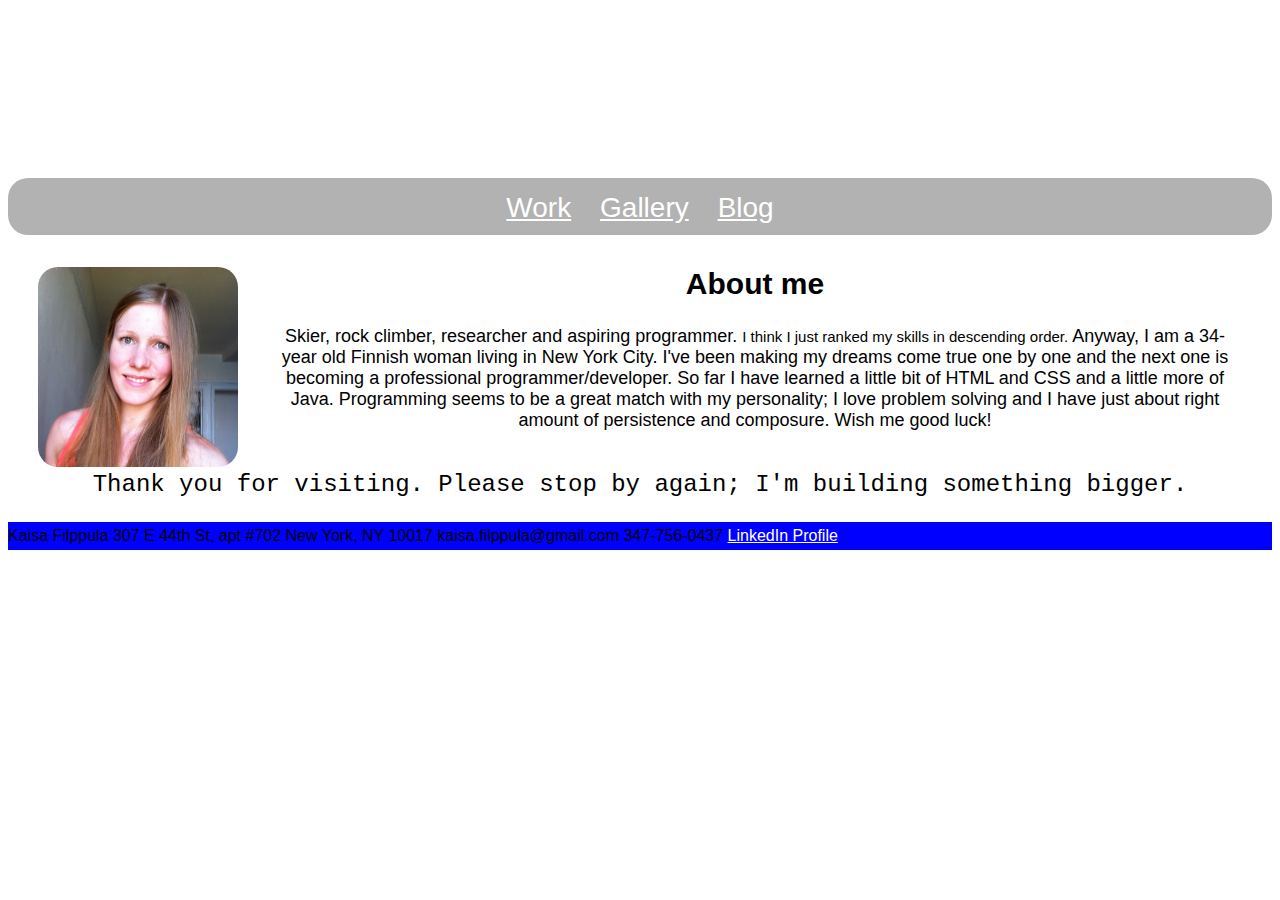
==== index.html @ 6ad43ed1 "Update index.html" ====
<!DOCTYPE html>
<html>
<head>
 <link href=kaisaf.css rel="stylesheet">
  <title>Kaisa's Site</title>
</head>
<header>
  <h1>Kaisa: An Introduction</h1>
    <ul>
  <li><a href="#">Work</a></li>
  <li><a href="#">Gallery</a></li>
  <li><a href="#">Blog</a></li>
  </ul>
</header>
<body>

<div class="about">
<img src="KaisaF2014.jpg" alt="My picture" style="width:200px;height:200px">
<h2>About me</h2>
<p>Skier, rock climber, researcher and aspiring programmer. <small>I think I just ranked my skills in descending order.</small> 
 Anyway, I am a 34-year old Finnish woman living in New York City. I've been making my dreams come true one by one 
 and the next one is becoming a professional programmer/developer. So far I have learned a little bit of HTML and CSS 
 and a little more of Java. Programming seems to be a great match with my personality; I love problem solving and 
 I have just about right amount of persistence and composure. Wish me good luck!
</p>
</div>
<p>Thank you for visiting. Please stop by again; I'm building something bigger.</p>
<footer>
  <li>Kaisa Filppula</li>
  <li>307 E 44th St, apt #702</li>
  <li>New York, NY 10017</li>
  <li>kaisa.filppula@gmail.com</li>
  <li>347-756-0437</li>
  <li></li>
  <li><a href= url("www.linkedin.com/in/kaisafilppula")>LinkedIn Profile</a></li>
</footer>

</body>

</html>
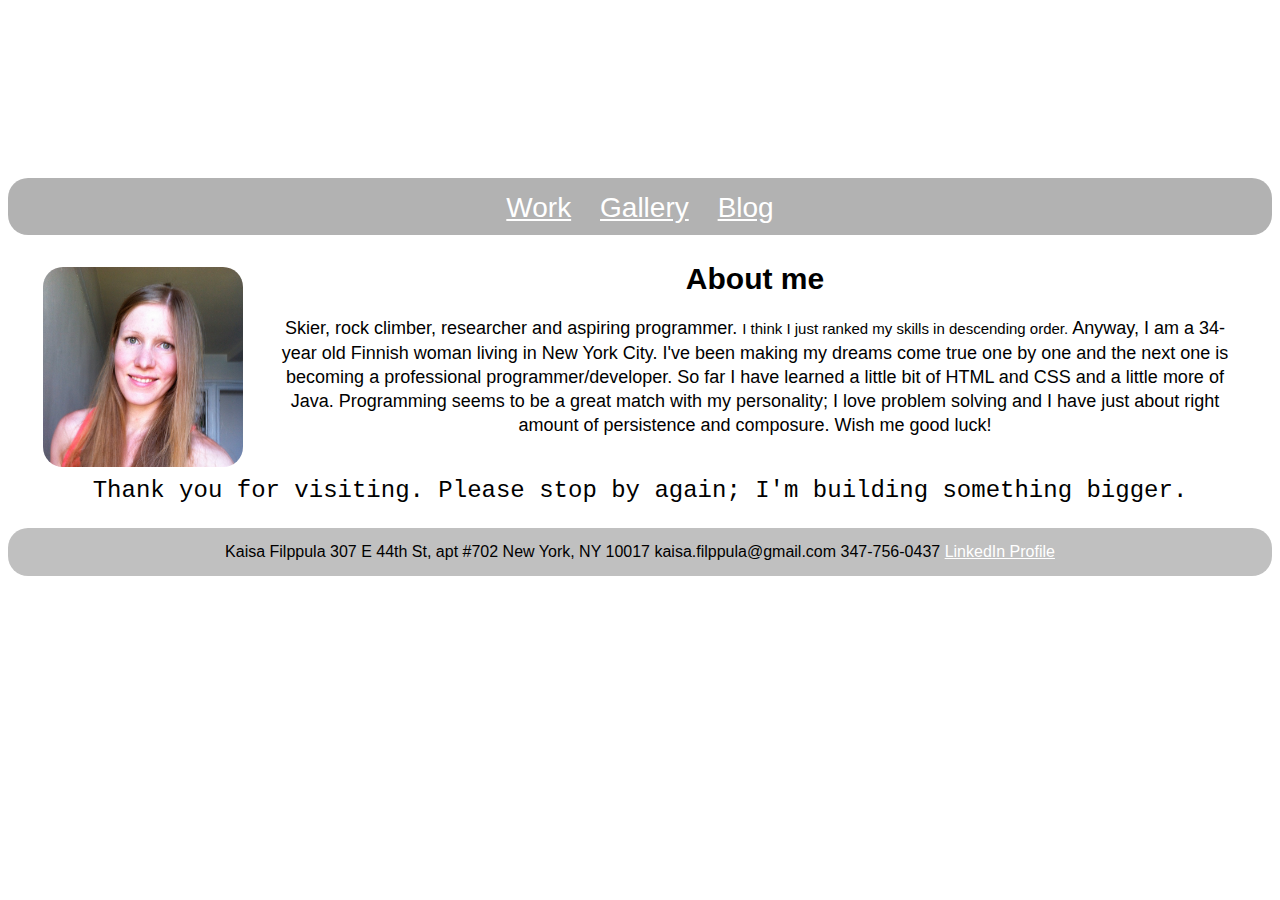
==== commit 14bfa42b: "Update index.html" ====
--- a/index.html
+++ b/index.html
@@ -7,7 +7,7 @@
 <header>
   <h1>Kaisa: An Introduction</h1>
     <ul>
-  <li><a href="#">Work</a></li>
+  <li><a href="/bio.html">Work</a></li>
   <li><a href="#">Gallery</a></li>
   <li><a href="#">Blog</a></li>
   </ul>
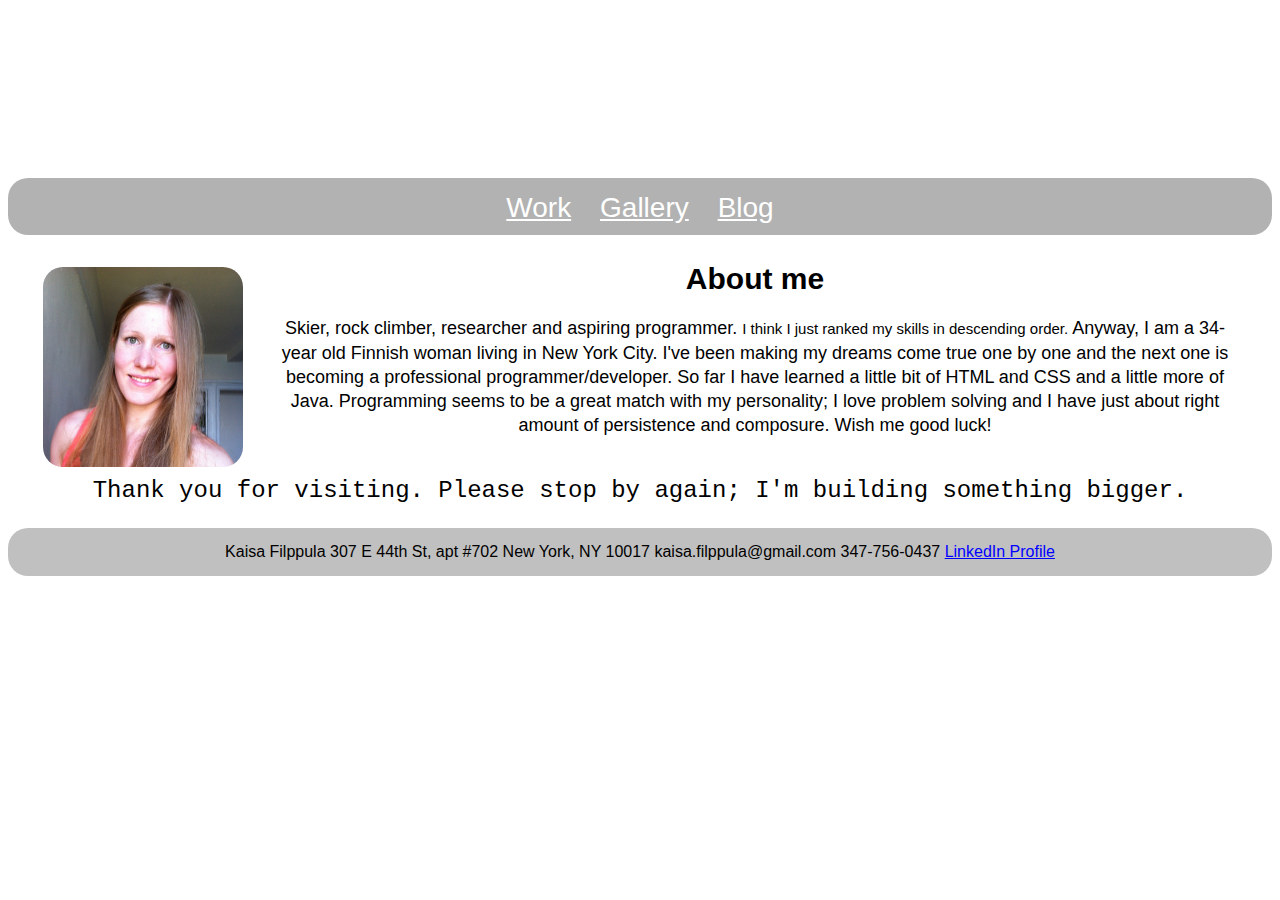
==== commit ec41e605: "Update index.html" ====
--- a/index.html
+++ b/index.html
@@ -8,14 +8,14 @@
   <h1>Kaisa: An Introduction</h1>
     <ul>
   <li><a href="/bio.html">Work</a></li>
-  <li><a href="#">Gallery</a></li>
-  <li><a href="#">Blog</a></li>
+  <li><a href="/bio.html">Gallery</a></li>
+  <li><a href="/bio.html">Blog</a></li>
   </ul>
 </header>
 <body>
 
 <div class="about">
-<img src="KaisaF2014.jpg" alt="My picture" style="width:200px;height:200px">
+<img src="KaisaF2014.png" alt="My picture" style="width:200px;height:200px">
 <h2>About me</h2>
 <p>Skier, rock climber, researcher and aspiring programmer. <small>I think I just ranked my skills in descending order.</small> 
  Anyway, I am a 34-year old Finnish woman living in New York City. I've been making my dreams come true one by one 
@@ -32,7 +32,7 @@
   <li>kaisa.filppula@gmail.com</li>
   <li>347-756-0437</li>
   <li></li>
-  <li><a href= url("www.linkedin.com/in/kaisafilppula")>LinkedIn Profile</a></li>
+  <li><a href= "http://www.linkedin.com/in/kaisafilppula?referrer=Baker">LinkedIn Profile</a></li>
 </footer>
 
 </body>
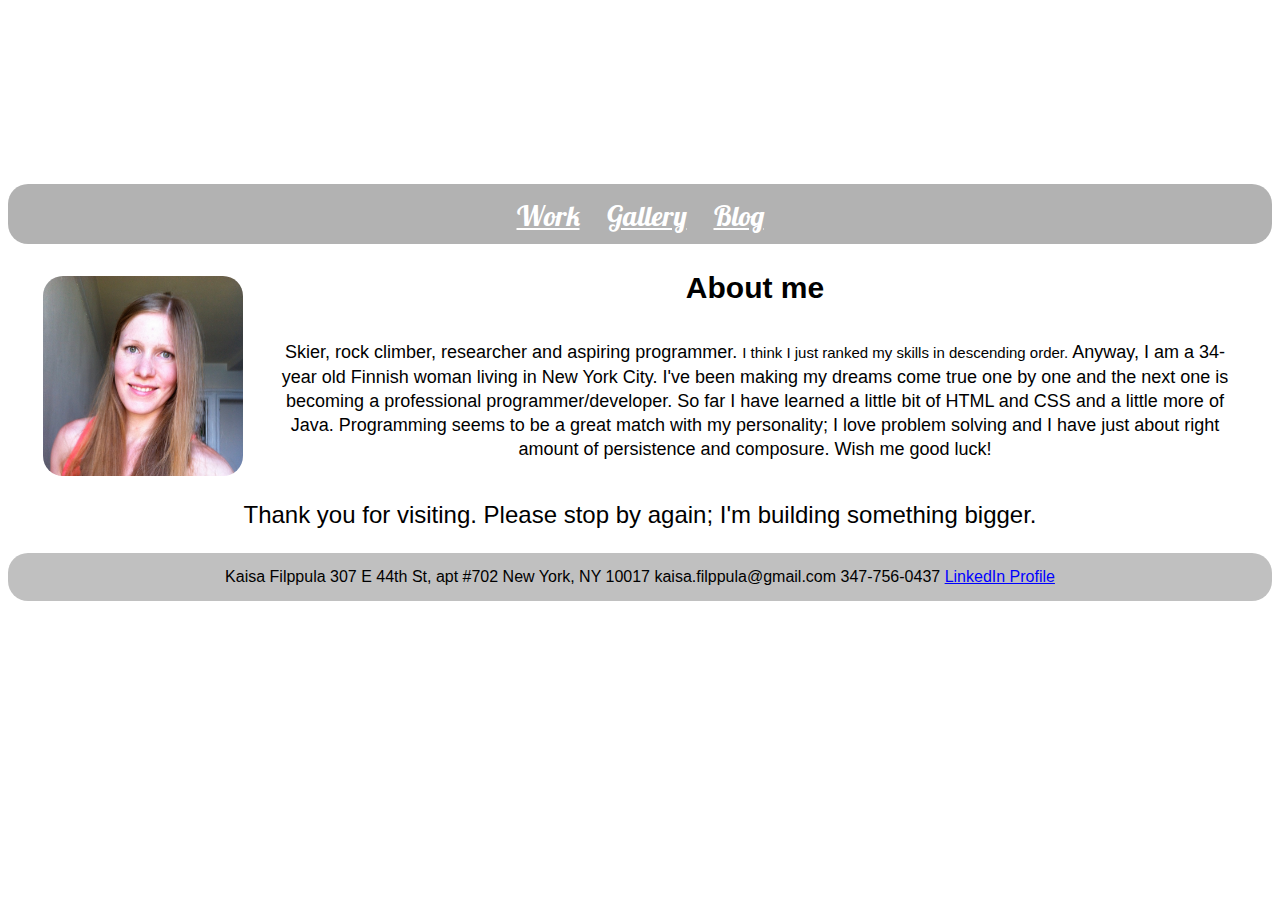
==== commit 1874b01d: "Update index.html" ====
--- a/index.html
+++ b/index.html
@@ -2,6 +2,7 @@
 <html>
 <head>
  <link href=kaisaf.css rel="stylesheet">
+ <link href='http://fonts.googleapis.com/css?family=Lobster' rel='stylesheet' type='text/css'>
   <title>Kaisa's Site</title>
 </head>
 <header>
@@ -27,11 +28,9 @@
 <p>Thank you for visiting. Please stop by again; I'm building something bigger.</p>
 <footer>
   <li>Kaisa Filppula</li>
-  <li>307 E 44th St, apt #702</li>
-  <li>New York, NY 10017</li>
+  <li>307 E 44th St, apt #702 New York, NY 10017</li>
   <li>kaisa.filppula@gmail.com</li>
   <li>347-756-0437</li>
-  <li></li>
   <li><a href= "http://www.linkedin.com/in/kaisafilppula?referrer=Baker">LinkedIn Profile</a></li>
 </footer>
 
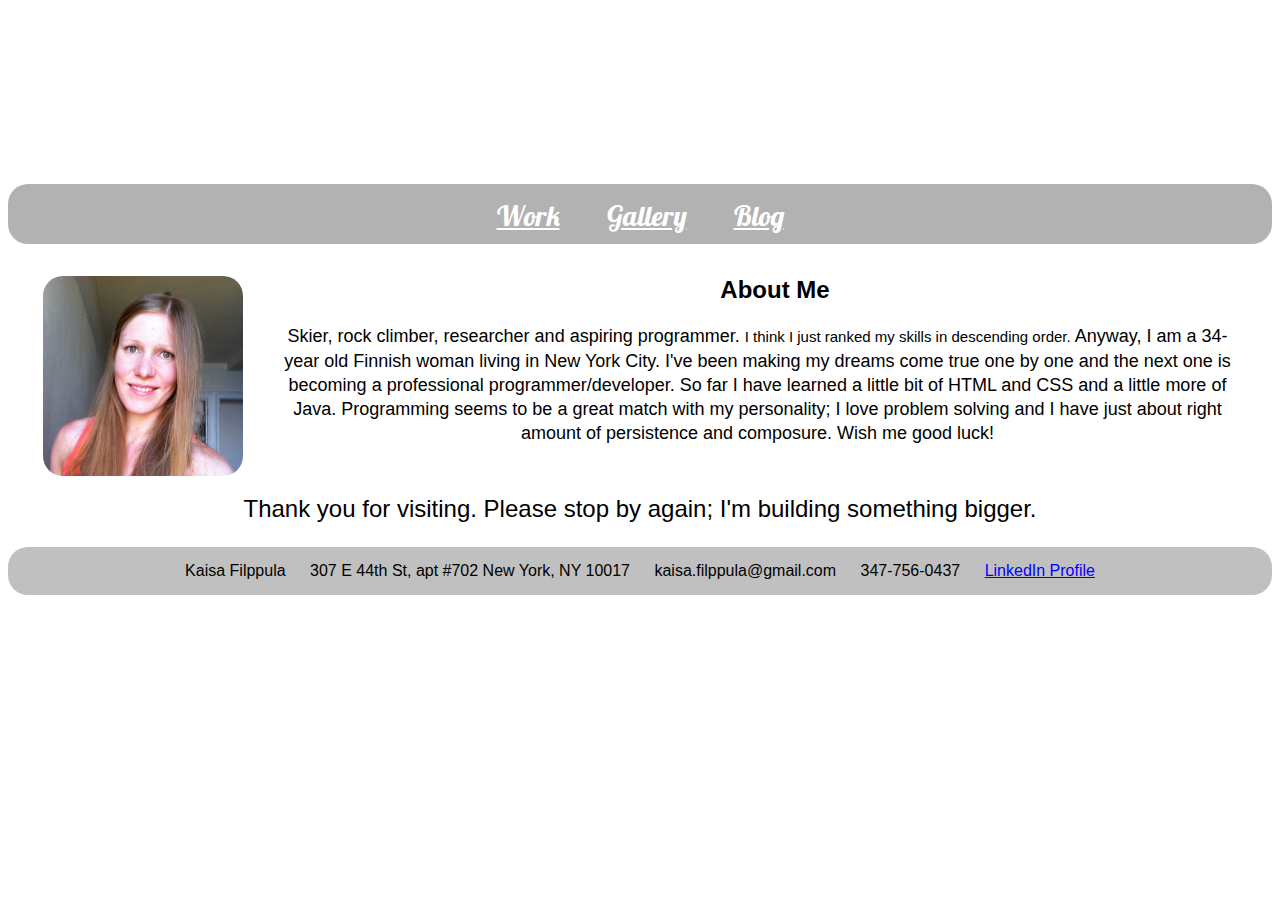
==== commit 297dccbc: "Update index.html" ====
--- a/index.html
+++ b/index.html
@@ -7,31 +7,31 @@
 </head>
 <header>
   <h1>Kaisa: An Introduction</h1>
-    <ul>
-  <li><a href="/bio.html">Work</a></li>
-  <li><a href="/bio.html">Gallery</a></li>
-  <li><a href="/bio.html">Blog</a></li>
+  <ul>
+   <li><a href="/bio.html">Work</a></li>
+   <li><a href="/bio.html">Gallery</a></li>
+   <li><a href="/bio.html">Blog</a></li>
   </ul>
 </header>
 <body>
 
 <div class="about">
-<img src="KaisaF2014.png" alt="My picture" style="width:200px;height:200px">
-<h2>About me</h2>
-<p>Skier, rock climber, researcher and aspiring programmer. <small>I think I just ranked my skills in descending order.</small> 
- Anyway, I am a 34-year old Finnish woman living in New York City. I've been making my dreams come true one by one 
- and the next one is becoming a professional programmer/developer. So far I have learned a little bit of HTML and CSS 
- and a little more of Java. Programming seems to be a great match with my personality; I love problem solving and 
- I have just about right amount of persistence and composure. Wish me good luck!
-</p>
+ <img src="KaisaF2014.png" alt="My picture" style="width:200px;height:200px">
+ <h2>About Me</h2>
+ <p>Skier, rock climber, researcher and aspiring programmer. <small>I think I just ranked my skills in descending order.</small> 
+  Anyway, I am a 34-year old Finnish woman living in New York City. I've been making my dreams come true one by one 
+  and the next one is becoming a professional programmer/developer. So far I have learned a little bit of HTML and CSS 
+  and a little more of Java. Programming seems to be a great match with my personality; I love problem solving and 
+  I have just about right amount of persistence and composure. Wish me good luck!
+ </p>
 </div>
 <p>Thank you for visiting. Please stop by again; I'm building something bigger.</p>
 <footer>
-  <li>Kaisa Filppula</li>
-  <li>307 E 44th St, apt #702 New York, NY 10017</li>
-  <li>kaisa.filppula@gmail.com</li>
-  <li>347-756-0437</li>
-  <li><a href= "http://www.linkedin.com/in/kaisafilppula?referrer=Baker">LinkedIn Profile</a></li>
+ <li>Kaisa Filppula</li>
+ <li>307 E 44th St, apt #702 New York, NY 10017</li>
+ <li>kaisa.filppula@gmail.com</li>
+ <li>347-756-0437</li>
+ <li><a href= "http://www.linkedin.com/in/kaisafilppula?referrer=Baker">LinkedIn Profile</a></li>
 </footer>
 
 </body>
